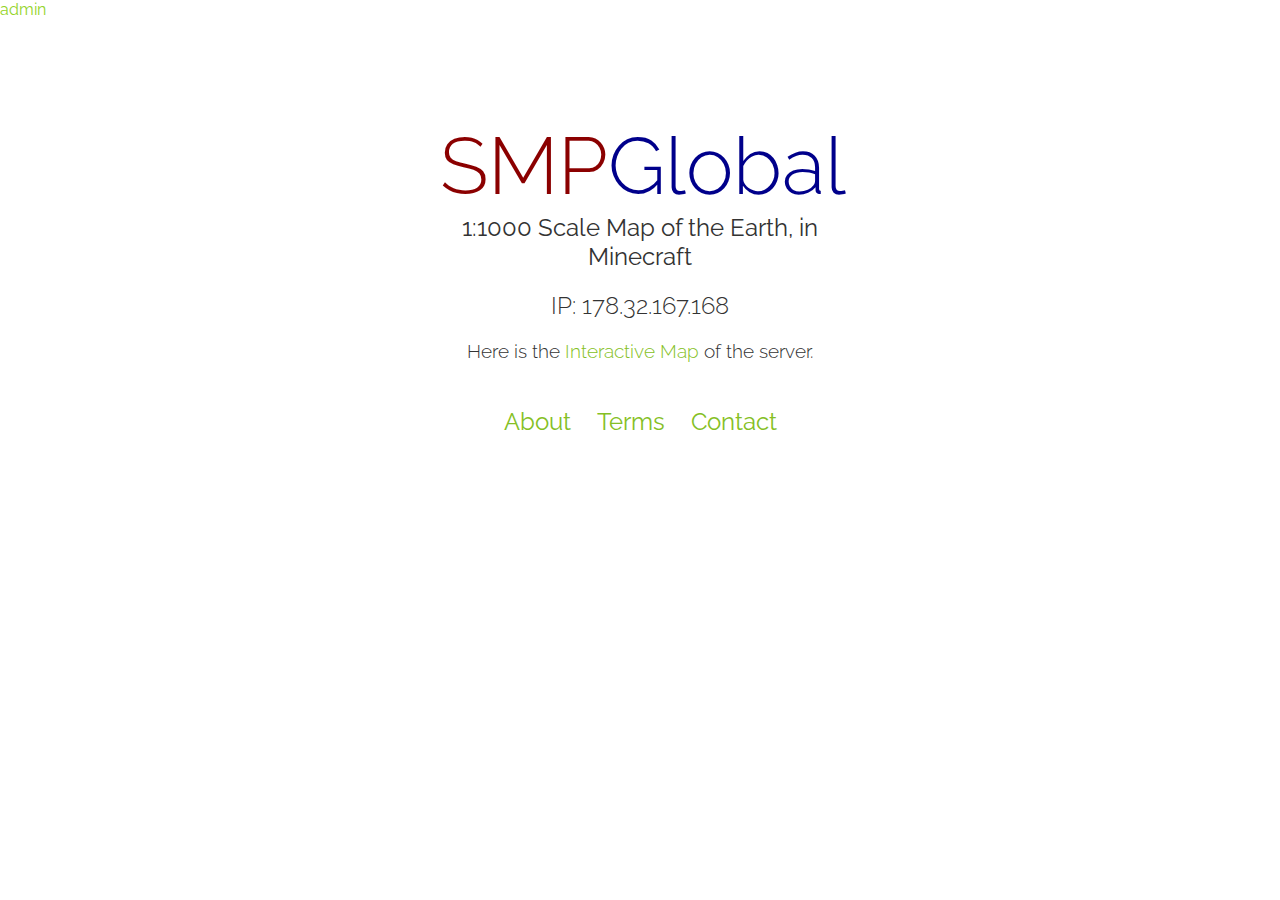
==== index.html @ efe640dd "Copied home page code" ====
<!DOCTYPE html>
<html>
  <head>
    <meta charset="utf-8">
    <meta name="viewport" content="width=device-width">
    <title>repl.it</title>
    <link href="style.css" rel="stylesheet">
    <meta name="viewport" content="width=device-width, initial-scale=1.0">

	<title>SMPGlobal</title>
  </head>
  <body>
    <script src="script.js"></script>
    <a href="panel.html">admin</a>
    <div class="container">
			<h1><span style="color:darkred;">SMP</span><span style="color:darkblue;">Global</span></h1>
			<p class="lead">1:1000 Scale Map of the Earth, in Minecraft</p>
			<div>
				<h2>IP: 178.32.167.168</h2>
				
      
				<h3>Here is the <a href="http://178.32.167.168:4245/">Interactive Map</a> of the server.</3>
				<br>

			</div>
			<!--
			<div id="or"><span></span></div>
			<input type="text" id="url" Placeholder="Image URL" class="form-control">
			-->
			<div id="output"></div>

			<ul class="footer-links" style="padding:25px;">
				<li><a href="#about" data-modal="true">About</a></li>
				<li><a href="#terms" data-modal="true">Terms</a></li>
				<li><a href="#contact" data-modal="true">Contact</a></li>
			</ul>
		</div>
    


		<script src="/assets/js/app.js"></script>
		<!--<script src="/assets/js/analytics.js"></script>-->
  </body>
</html>
---- style.css ----
@import url(https://fonts.googleapis.com/css?family=Raleway:300,400);

html,body {
	color: #333333;
	font-family: 'Raleway', sans-serif;
	height: 100%;
	margin: 0;
	padding: 0;
	width: 100%;
}

h1,h2,h3,h4,h5 {
	font-weight: 300;
}

h1 > a, h1 > a:hover, h1 > a:visited{
	color: #333333;
	text-decoration: none;
}

p {
	margin: 0;
}

a {
	color: #428bca;
	text-decoration: none;
}
a:link {
  color: #85bf25
}
a:visited {
  color: #76aa21
}
a:hover {
  color: #94d429
}
.container {
	margin: 100px auto;
	max-width: 400px;
	text-align: center;
}

.container h1 {
	font-size: 5em;
	margin: 0;
}

small {
	font-size: 60%;
}

.lead {
	font-size: 24px;
	margin-bottom: 20px;
}

#upload {
	background-color: #fff;
	background-image: none;
	border: 1px solid #ccc;
	border-radius: 4px;
	color: #333;
	cursor: pointer;
	display: inline-block;
	font-size: 14px;
	font-weight: 400;
	line-height: 1.42857143;
	margin-bottom: 20px;
	padding: 6px 12px;
	text-align: center;
	white-space: nowrap;
	width: 100%;
	vertical-align: middle;

	-webkit-user-select: none;
	-moz-user-select: none;
	-ms-user-select: none;
	user-select: none;
}

#images {
	background-color: #fff;
	border: 1px solid #ccc;
	border-radius: 4px;
	color: #333;
	display: block;
	font-size: 14px;
	font-weight: 400;
	line-height: 1;
	margin-bottom: 20px;
	padding: 7px 0;
	width: 100%;

	-webkit-box-shadow: inset 0 1px 1px rgba(0,0,0,.075);
	box-shadow: inset 0 1px 1px rgba(0,0,0,.075);

	-webkit-transition: border-color ease-in-out .15s,-webkit-box-shadow ease-in-out .15s;
	-o-transition: border-color ease-in-out .15s,box-shadow ease-in-out .15s;
	transition: border-color ease-in-out .15s,box-shadow ease-in-out .15s;
}

#images::after {
	content: ":";
	margin-left: -5px;
}

#images::-webkit-file-upload-button {
	background-color: #ffffff;
	border: 0;
	color: #000000;
}

input[type=file]:focus {
	border-color: #66afe9;
	outline: 0;

	-webkit-box-shadow: inset 0 1px 1px rgba(0,0,0,.075),0 0 8px rgba(102,175,233,.6);
	box-shadow: inset 0 1px 1px rgba(0,0,0,.075),0 0 8px rgba(102,175,233,.6);
}

.footer-links {
	font-size: 24px;
	list-style: none;
	margin: 20px 0;
	padding: 0;
}

.footer-links li {
	color: #999;
	display: inline;
	margin: 0 10px;
}

.file-types li {
	margin: 0 1px;
}

.file-types li:first-child {
	margin: 0 10px;
}

.uploaded-image {
	background: #E6E6E6;
	border-left: 4px solid #d9534f;
	margin: 5px 0;
}

.uploaded-image:after {
	clear: both;
	content: " ";
	display: table;
}

.uploaded-image > img {
	float: left;
	margin-right: 5px;
	max-height: 100px;
	max-width: 100px;
}

.uploaded-image > span {
	float: right;
	margin: 5px 5px 5px 0;
	max-width: 270px;
	overflow: hidden;
	text-align: right;
}

.modal {
	display: none;
	position: fixed;
	width: 100%;
	height: 100%;
	background: rgba(0,0,0,.5);
	top: 0;
	text-align: center;
	padding-top: 10%;
}

.modal > p {
	background: white;
	width: 400px;
	margin: auto;
	padding: 20px 20px 60px;
	border-radius: 3px;
	text-align: left;
}

.modal-close {
	background-color: #fff;
	background-image: none;
	border: 1px solid #ccc;
	border-radius: 4px;
	color: #333;
	cursor: pointer;
	display: inline-block;
	float: right;
	font-size: 14px;
	font-weight: 400;
	line-height: 1.42857143;
	margin-top: 20px;
	padding: 6px 12px;
	text-align: center;
	white-space: nowrap;
	vertical-align: middle;
	-webkit-user-select: none;
	-moz-user-select: none;
	-ms-user-select: none;
	user-select: none;
}


#or {
	margin: 0px 0 40px;
	width: 100%;
	text-align: center;
	border-bottom: 1px solid grey;
}

#or > span:before {
	content: "OR";
	display: block;
	color: #ffffff;
	background: #d9534f;
	width: 50px;
	margin: 0px auto -25px;
	padding: 15px 0;
	border-radius: 50px;
}
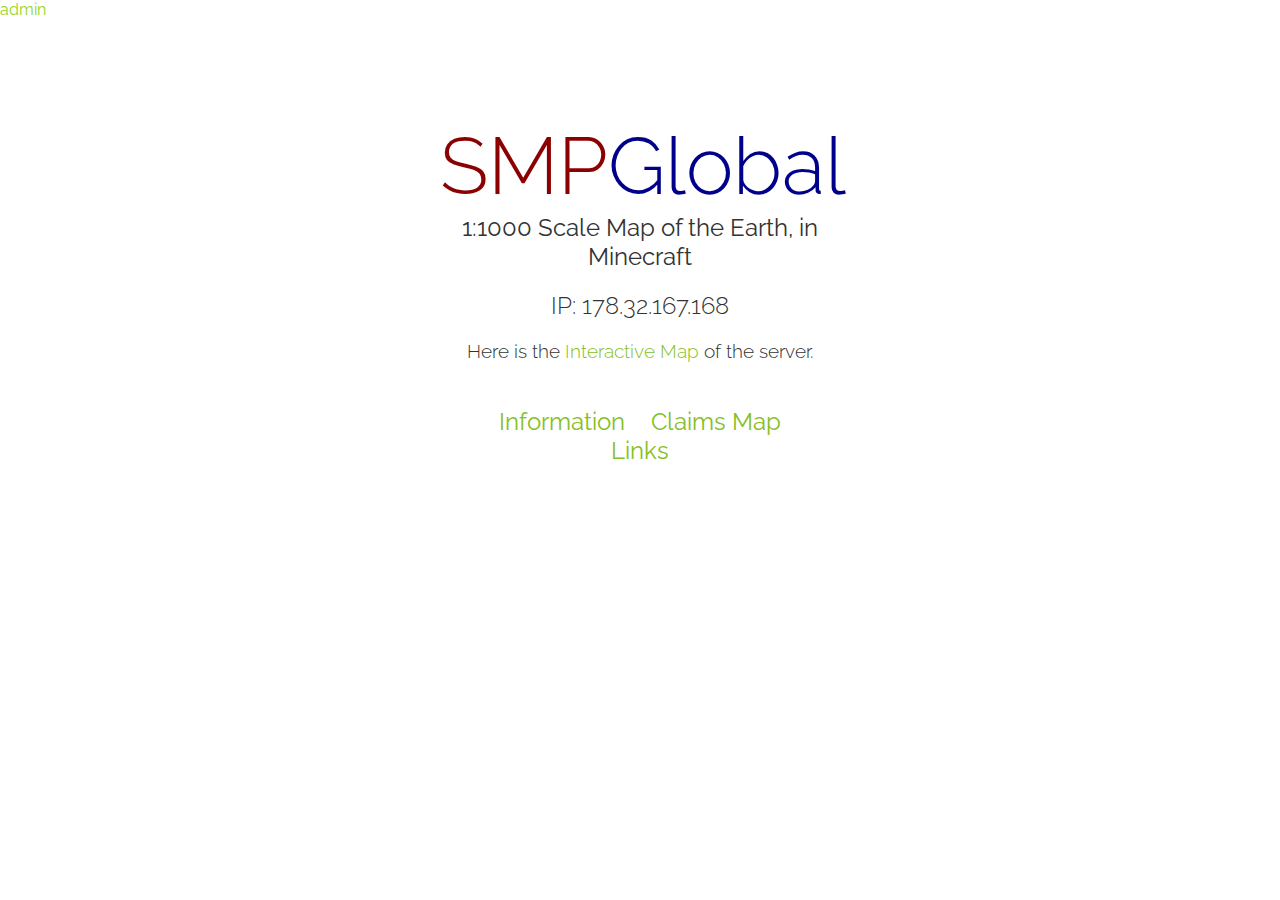
==== commit 43e3228b: "w" ====
--- a/index.html
+++ b/index.html
@@ -30,9 +30,10 @@
 			<div id="output"></div>
 
 			<ul class="footer-links" style="padding:25px;">
-				<li><a href="#about" data-modal="true">About</a></li>
-				<li><a href="#terms" data-modal="true">Terms</a></li>
-				<li><a href="#contact" data-modal="true">Contact</a></li>
+				<li><a href="/info.html" data-modal="true">Information</a></li>
+				<li><a href="/map.html" data-modal="true">Claims Map</a></li>
+				<li><a href="links.html" data-modal="true">Links</a></li>
+
 			</ul>
 		</div>
     
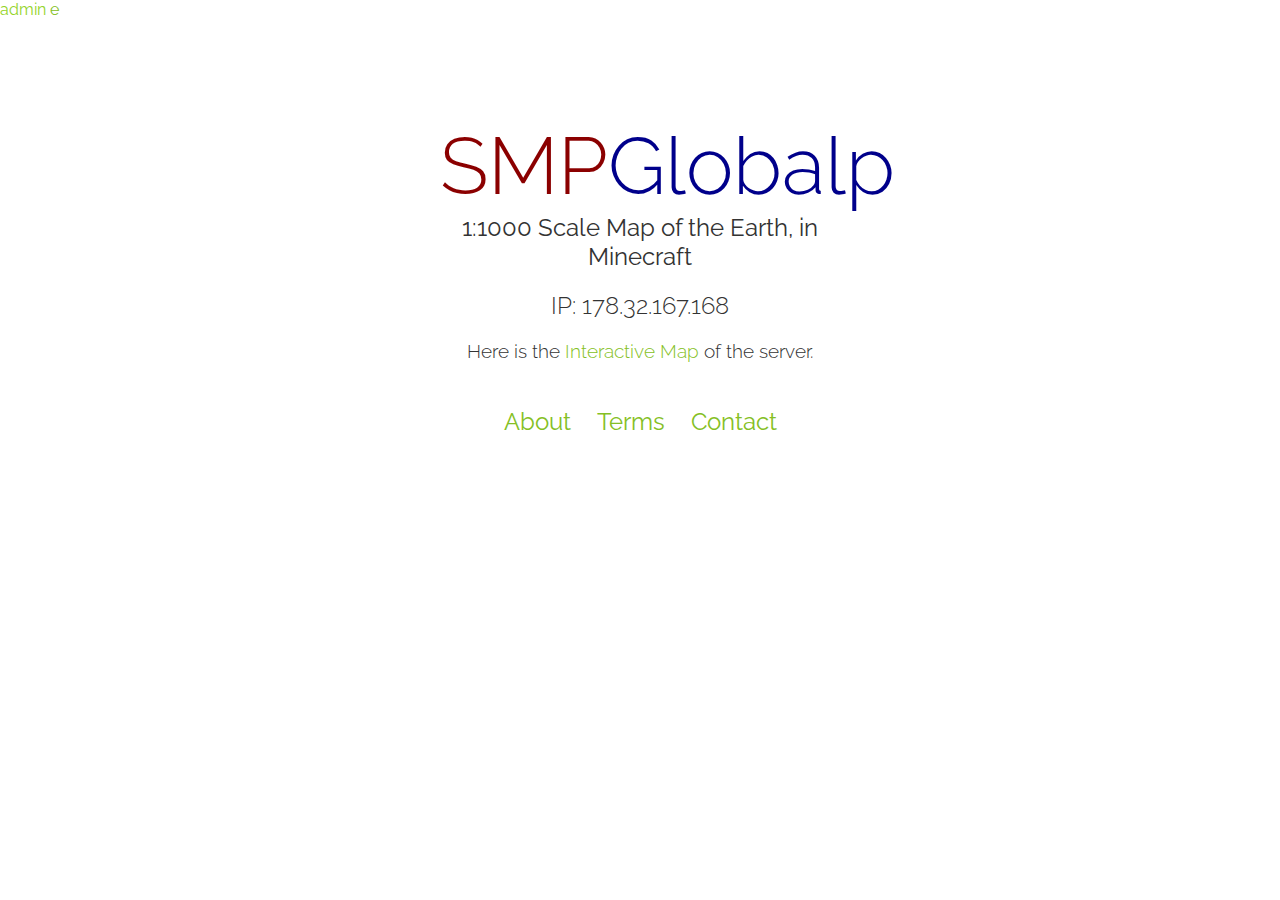
==== commit 3b0a7503: "POG" ====
--- a/index.html
+++ b/index.html
@@ -12,8 +12,9 @@
   <body>
     <script src="script.js"></script>
     <a href="panel.html">admin</a>
+    <a href="enquiry1.html">e</a>
     <div class="container">
-			<h1><span style="color:darkred;">SMP</span><span style="color:darkblue;">Global</span></h1>
+			<h1><span style="color:darkred;">SMP</span><span style="color:darkblue;">Globalp</span></h1>
 			<p class="lead">1:1000 Scale Map of the Earth, in Minecraft</p>
 			<div>
 				<h2>IP: 178.32.167.168</h2>
@@ -30,10 +31,9 @@
 			<div id="output"></div>
 
 			<ul class="footer-links" style="padding:25px;">
-				<li><a href="/info.html" data-modal="true">Information</a></li>
-				<li><a href="/map.html" data-modal="true">Claims Map</a></li>
-				<li><a href="links.html" data-modal="true">Links</a></li>
-
+				<li><a href="#about" data-modal="true">About</a></li>
+				<li><a href="terms.html" data-modal="true">Terms</a></li>
+				<li><a href="#contact" data-modal="true">Contact</a></li>
 			</ul>
 		</div>
     
